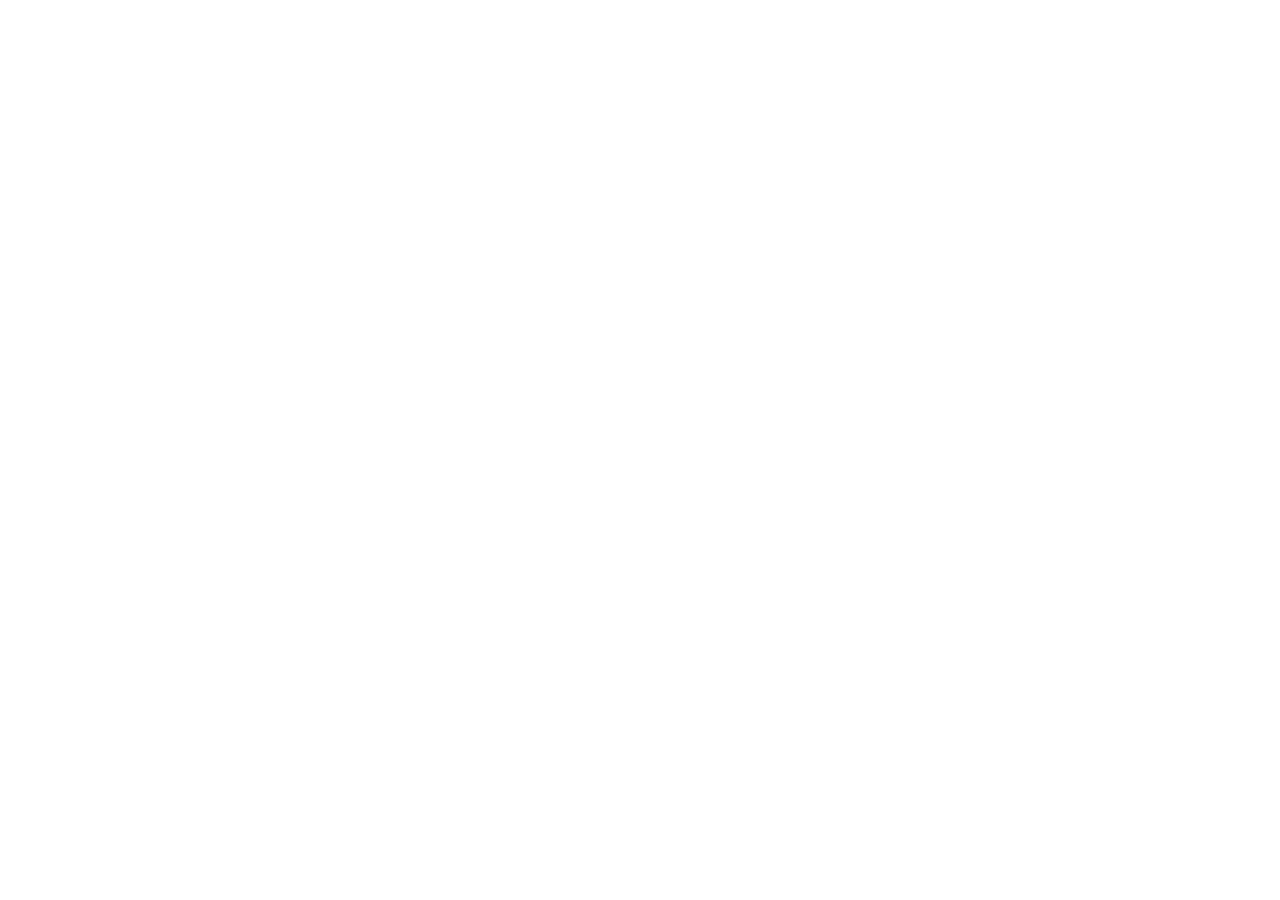
==== oving6/index.html @ f19ef2b3 "Added skeleton for oving6" ====
<!DOCTYPE html>
<html lang="en">
<head>
    <meta charset="UTF-8">
    <meta http-equiv="X-UA-Compatible" content="IE=edge">
    <meta name="viewport" content="width=device-width, initial-scale=1.0">
    <title>WebSocket</title>
</head>
<body>
    
</body>
</html>
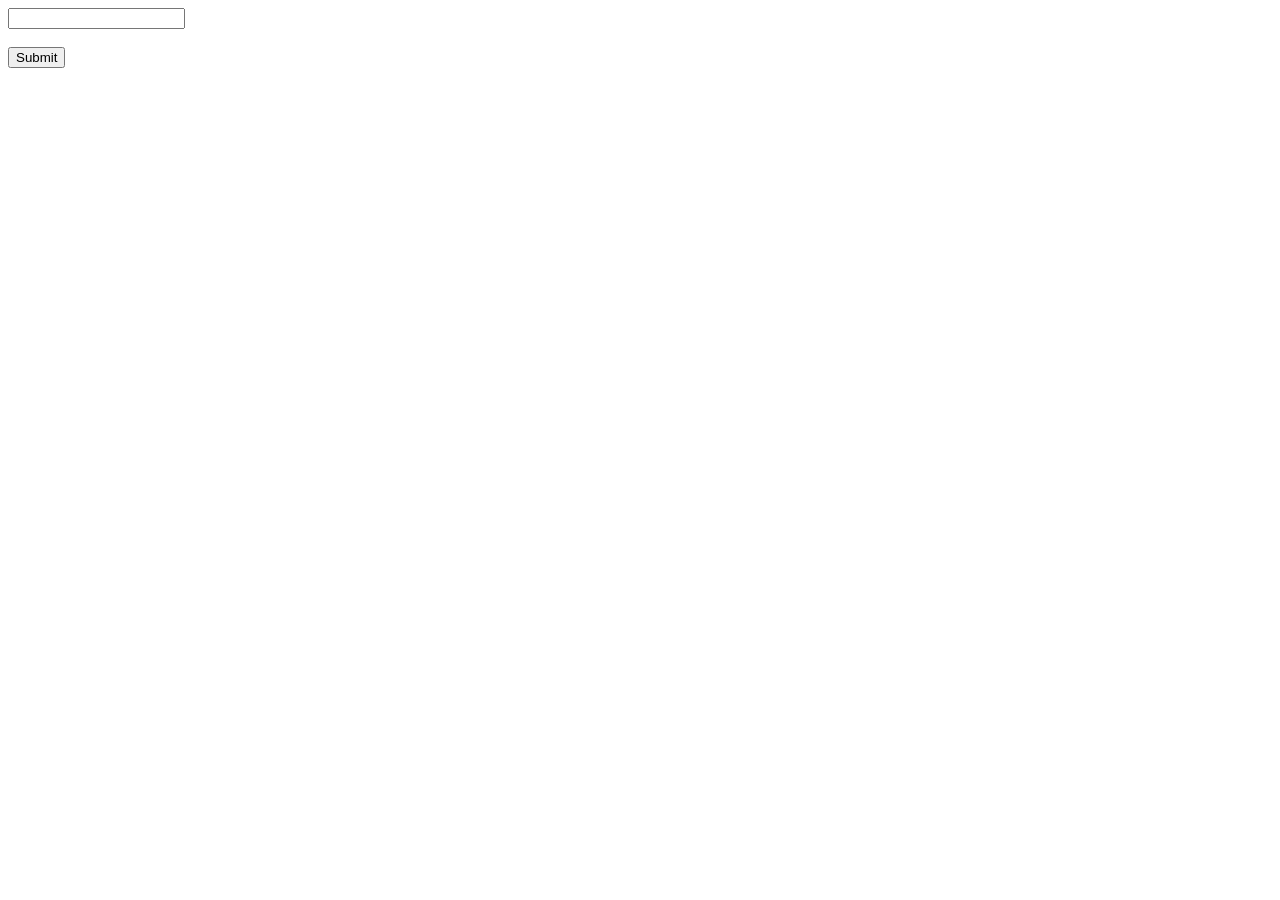
==== commit d18de90f: "Done oving6?" ====
--- a/oving6/index.html
+++ b/oving6/index.html
@@ -7,6 +7,26 @@
     <title>WebSocket</title>
 </head>
 <body>
-    
+    <input type="text" id="message" name="message"><br><br>
+    <input type="submit" values="Send" onClick="sendMessage()">
+    <div id="chat" class="div"></div>
 </body>
+<script>
+    const ws = new WebSocket("ws://localhost:6969");
+
+    ws.addEventListener('open', () => {
+        console.log('Connection to server achieved');
+    })
+
+    ws.addEventListener('message', (message) => {
+        console.log("Message received: " + message.data);
+        document.getElementById("chat").innerHTML = document.getElementById("chat").innerHTML + "<br> " + message.data;    
+    })
+
+    function sendMessage() {
+        let message = document.getElementById("message").value;
+        document.getElementById("chat").innerHTML = document.getElementById("chat").innerHTML + "</br> You: " + message;
+        ws.send(message);
+    }
+</script>
 </html>
